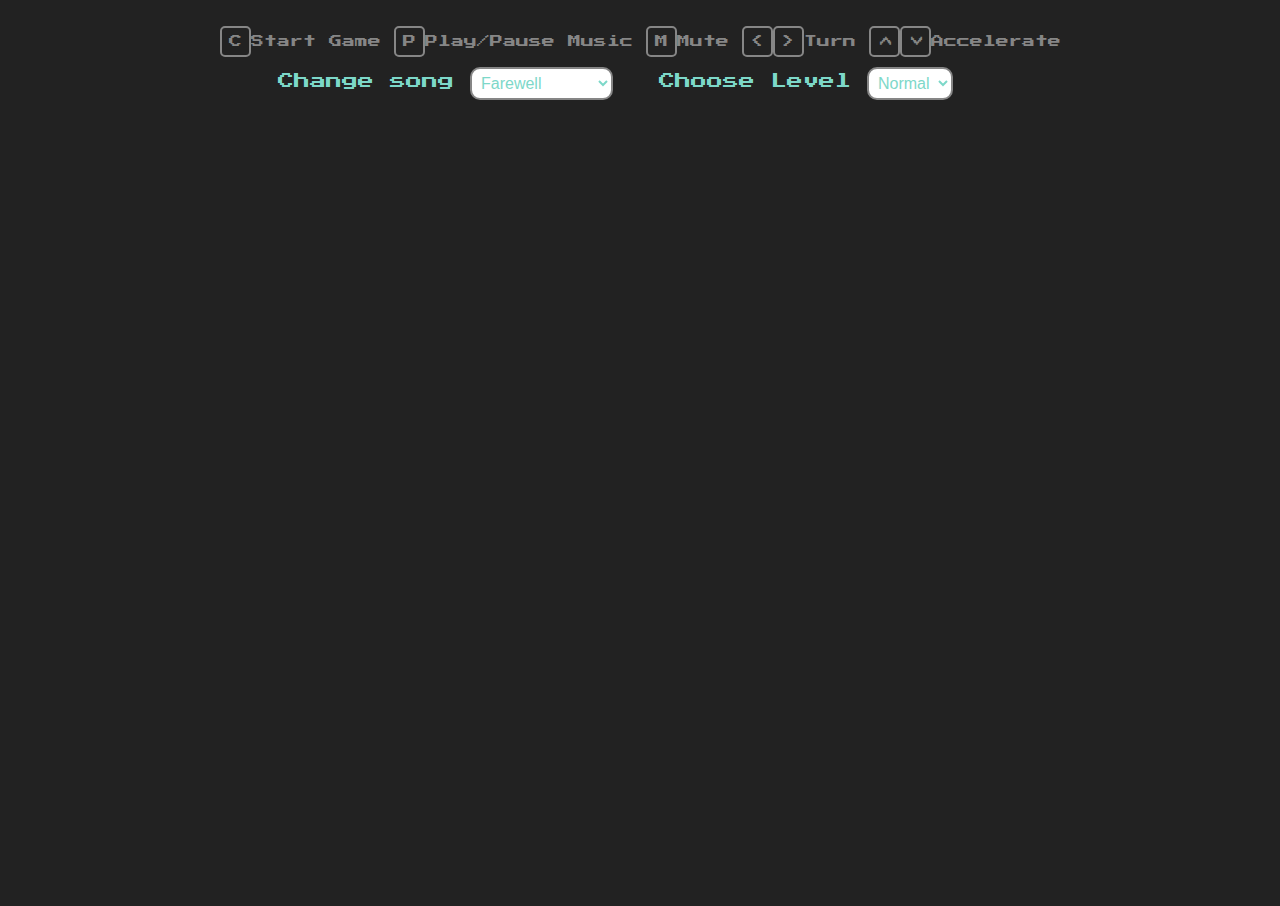
==== darklevel.html @ 8f9998e6 "levelcss" ====
<!DOCTYPE html>
<html lang="en">

<head>
  <meta charset="UTF-8" />

  <p id="valueOfN"></p>

  <title>NitroDash</title>
  <link rel="icon" href="images/icon.png">
  <link rel="stylesheet" href="https://fonts.googleapis.com/css?family=Press+Start+2P" />
  <link rel="stylesheet" href="css/style.css" />
  <script>
    window.console = window.console || function (t) { };
  </script>
  <script>
    if (document.location.search.match(/type=embed/gi)) {
      window.parent.postMessage("resize", "*");
    }
  </script>
</head>

<body translate="no">
  <p id="valueOfN"></p>
  <div id="game">
    <div id="road">
      <div id="cloud"></div>
      <div id="hero"></div>
    </div>

    <div id="hud">
      <span id="time" class="topUI">0</span>
      <span id="score" class="topUI">0</span>
      <span id="lap" class="topUI">0'00"000</span>
      <span id="tacho">0</span>
    </div>

    <div id="home">
      <h1>Nitro Dash</h1>
      <p id="text"></p>
      <p id="valueOfN"></p>

      <div id="highscore"></div>
    </div>
  </div>

  <div id="controls">
    <span><span>C</span>Start Game</span>
    <span><span>P</span>Play/Pause Music</span>
    <span><span>M</span>Mute</span>
    <span><span>&lt;</span><span>&gt;</span>Turn</span>
    <span><span>&lt;</span><span>&gt;</span>Accelerate</span>

  </div>

  <div id="div1">
    <div id="div2"> 
      <label id="labelsong">Change song</label>
      <select id="songMenu">
        <option value="bgmusic/Farewell.mp3">Farewell</option>
        <option value="bgmusic/Summit.mp3">Summit</option>
        <option value="bgmusic/stomping-rock-four-shots-111444.mp3">Stomping Rock</option>
        <option value="bgmusic/trailer-sport-stylish-16073.mp3">Trailer sport</option>
        <!-- Add more songs as needed -->
      </select>

    </div>


    <div id="div3">
      <label id="labelLevel">Choose Level</label>
      <select id="diffMenu">
        <option value="normal">Normal</option>
        <option value="hard">Hard</option>
      </select>
    </div>
  </div>



  <audio autoplay id="myAudio">
    <source id="audioSource" src="bgmusic/Farewell.mp3" type="audio/mp3">
    Your browser does not support the audio element.
  </audio>
  <!-- <audio autoplay controls id="myAudio">
      <source src="bgmusic/Farewell.mp3" type="audio/mp3">
      Your browser does not support the audio element.
  </audio>

  <script>
    // Function to start audio playback
    function startPlayback() {
        let audioElement = document.getElementById('myAudio');
        
        // Check if the audio is paused, if so, play it
        if (audioElement.paused) {
            audioElement.play();
        }
        else if (audioElement.play){
          audioElement.pause()
        }
    }

    // Add keydown event listener to the document
    document.addEventListener('keydown', function(event) {
        // Check if any key is pressed, you can modify this condition to check for a specific key if needed
        if (event.key ==='p') {
            startPlayback();
        }
    });
</script> -->
  <script src="javascript/1.js"></script>

  <script id="rendered-js">

    let ASSETS = {
      COLOR: {
        TAR: ["#252222", "#252222"],
        RUMBLE: ["#959298", "#f5f2f6"],
        GRASS: ["#604a08", '#604a08'],
      },

      IMAGE: {
        TREE: {
          src: "images/treedarklevel.png",
          width: 132,
          height: 192,
        },

        HERO: {
          src: "images/hero.png",
          width: 110,
          height: 56,
        },

        CAR: {
          src: "images/car03.png",
          width: 50,
          height: 40,
        },

        FINISH: {
          src: "images/finish.png",
          width: 339,
          height: 180,
          offset: -0.5,
        },

        SKY: {
          src: "images/bgdarklevel.jpg",
        },
      },

      AUDIO: {
        theme:
          "Farewell.mp3",
        engine:
          "https://s3-us-west-2.amazonaws.com/s.cdpn.io/155629/engine.wav",
        honk: "https://s3-us-west-2.amazonaws.com/s.cdpn.io/155629/honk.wav",
        beep: "https://s3-us-west-2.amazonaws.com/s.cdpn.io/155629/beep.wav",
      },
    };
  </script>
  <script src="javascript/racetrack.js"></script>
  <script src="javascript/null.js"></script>
  <script src="javascript/audiochange.js"></script>
  <!-- <button id="toggleMenu">Toggle Menu</button>
    <ul id="menu" class="hidden">
        <li><a href="#">Item 1</a></li>
        <li><a href="#">Item 2</a></li>
        <li><a href="#">Item 3</a></li>
    </ul>
    <script src="javascript/menuscript.js"></script> -->

</body>

</html>
---- css/style.css ----
body {
    background: #222;
    font-family: "Press Start 2P", monospace;
    font-smooth: never;
    height: 98vh;
}

.topUI {
    position: absolute;
    z-index: 1000;
    transform: translate(-50%, 25px);
    text-shadow: -2px 0 black, 0 2px black, 2px 0 black, 0 -2px black;
    letter-spacing: 2px;
    color: white;
    font-size: 17px;
}

.topUI::before {
    display: inline-block;
    height: 17px;
    padding: 1px 2px;
    line-height: 19px;
    font-size: 17px;
    background: #fff;
    text-shadow: none;
    font-weight: 900;
    letter-spacing: 0;
    border-radius: 6px;
    margin-right: 30px;
    border: 2px solid #7dd8c9;

}

#time {
    left: 13%;
    color: #f4f430;
}

#time::before {
    content: "TIME";
    color: #f57214;
}

#score {
    left: 45%;
}

#score::before {
    content: "SCORE";
    color: #a61a9d;

}

#lap {
    left: 88%;
    width: 45%;
}

#lap::before {
    content: "LAP";
    color: #0082df;
}

#tacho {
    position: absolute;
    text-align: right;
    width: 23%;
    bottom: 5%;
    z-index: 2000;
    color: #e62e13;
    text-shadow: -2px 0 black, 0 2px black, 2px 0 black, 0 -2px black;
    letter-spacing: 2px;
    font-size: 23px;
}

#tacho::after {
    content: "km/h";
    color: #fab453;
    margin-left: 5px;
}

#game {
    position: relative;
    margin: 0 auto;
    overflow: hidden;
    background: #222;
    user-select: none;
    transition: opacity 10s;
}

#road {
    transition: opacity 2s;
    transition-timing-function: steps(8, end);
}

#road * {
    position: absolute;
    image-rendering: pixelated;
}

#hero {
    background-repeat: no-repeat;
    background-position: -110px 0;
    z-index: 2000;
    transform: scale(1.4);
}

#cloud {
    background-size: auto 100%;
    width: 100%;
    height: 57%;
}

#road {
    position: absolute;
    width: 100%;
    height: 100%;

}

#home {
    position: absolute;
    color: #fff;
    width: 100%;
    height: 100%;
    z-index: 1000;
}

#highscore {
    position: absolute;
    color: #fff;
    width: 100%;
    height: 20%;
    bottom: 0;
    column-count: 3;
    column-fill: auto;

}

#highscore * {
    color: #9e95a8;
    margin: 0 0 6px 27px;
}

h1 {
    position: absolute;
    left: 50%;
    top: 25%;
    transform: translate(-50%, -50%);
    font-size: 5em;
    background: -webkit-linear-gradient(#25d8b1, #e2bbf0);
    -webkit-background-clip: text;
    -webkit-text-fill-color: transparent;
}

#text {
    position: absolute;
    left: 50%;
    top: 50%;
    transform: translate(-50%, -50%);
    font-size: 1.2em;
    color: #d9bbf3;
    text-shadow: -2px 0 black, 0 2px black, 2px 0 black, 0 -2px black;

}

.blink {
    animation: blinker 2s steps(4, end) infinite;

}

@keyframes blinker {
    50% {
        opacity: 0;

    }
}

#controls {
    color: #868686;
    font-size: 13px;
    line-height: 13px;
    margin: 10px;
    text-align: center;

}

#controls>span>span {
    border: 2px solid #868686;
    border-radius: 5px;
    padding: 7px;
    margin: right 10px;
    display: inline-block;
}

#controls>span:last-child>span {
    transform: rotate(90deg);
}

#div1 {
    margin-bottom: 140px;
    margin-left: 270px;
}

#div2 {
    display: inline-block;
     margin-right: 20px;
}
#labelsong{
    font-size: 16px;
     color: #7dd8c9;
}
#div3{
    display: inline-block;

}
#labelLevel{
    font-size: 16px; 
    color: #7dd8c9;
}
#songMenu {
    border: 2px solid #868686;
    border-radius: 10px;
    padding: 5px;
    margin-right: 10px;
    display: inline-block;
    font-family: 'Arial', sans-serif;
    font-size: 16px;
    color: #7dd8c9;
    background-color: #ffffff;
}
#diffMenu{
    border: 2px solid #868686;
     border-radius: 10px;
      padding: 5px; 
      margin-right: 10px; 
      display: inline-block; 
      font-family: 'Arial', sans-serif; 
      font-size: 16px; 
      color: #7dd8c9; 
      background-color: #ffffff;
}
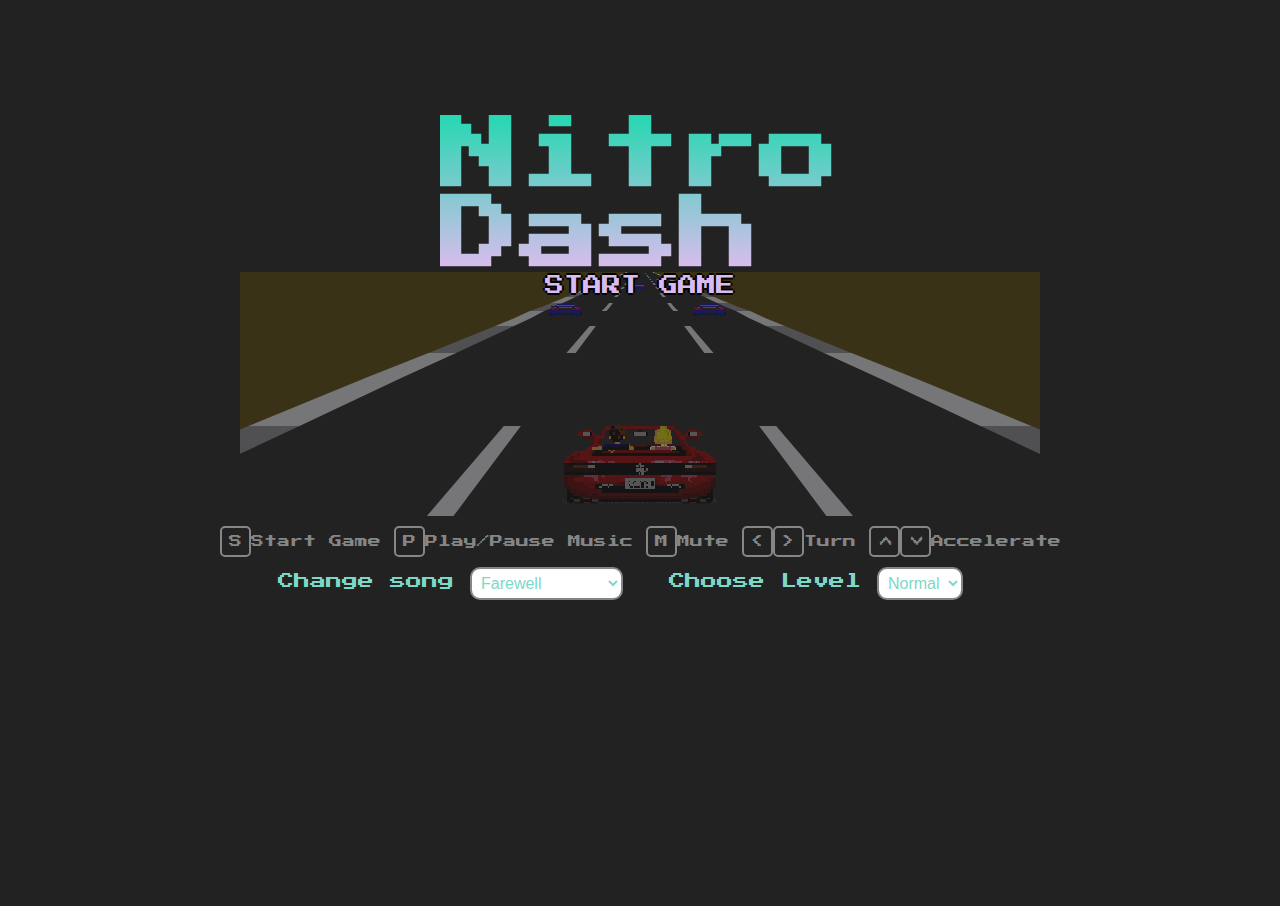
==== commit f5024748: "Merge pull request #7 from LouisWanjao/main" ====
--- a/darklevel.html
+++ b/darklevel.html
@@ -45,7 +45,7 @@
   </div>
 
   <div id="controls">
-    <span><span>C</span>Start Game</span>
+    <span><span>S</span>Start Game</span>
     <span><span>P</span>Play/Pause Music</span>
     <span><span>M</span>Mute</span>
     <span><span>&lt;</span><span>&gt;</span>Turn</span>
@@ -61,6 +61,10 @@
         <option value="bgmusic/Summit.mp3">Summit</option>
         <option value="bgmusic/stomping-rock-four-shots-111444.mp3">Stomping Rock</option>
         <option value="bgmusic/trailer-sport-stylish-16073.mp3">Trailer sport</option>
+        <option value="bgmusic/Mermaid.mp3">Mermaid</option>
+        <option value="bgmusic/dark-country-rock-138300.mp3">Country</option>
+        <option value="bgmusic/Aqua_-_Barbie_Girl_[NaijaGreen.Com]_.mp3">Barbie World</option>
+        <option value="bgmusic/joyful-jingle-173919.mp3">Christmas Jingle</option>
         <!-- Add more songs as needed -->
       </select>
 
